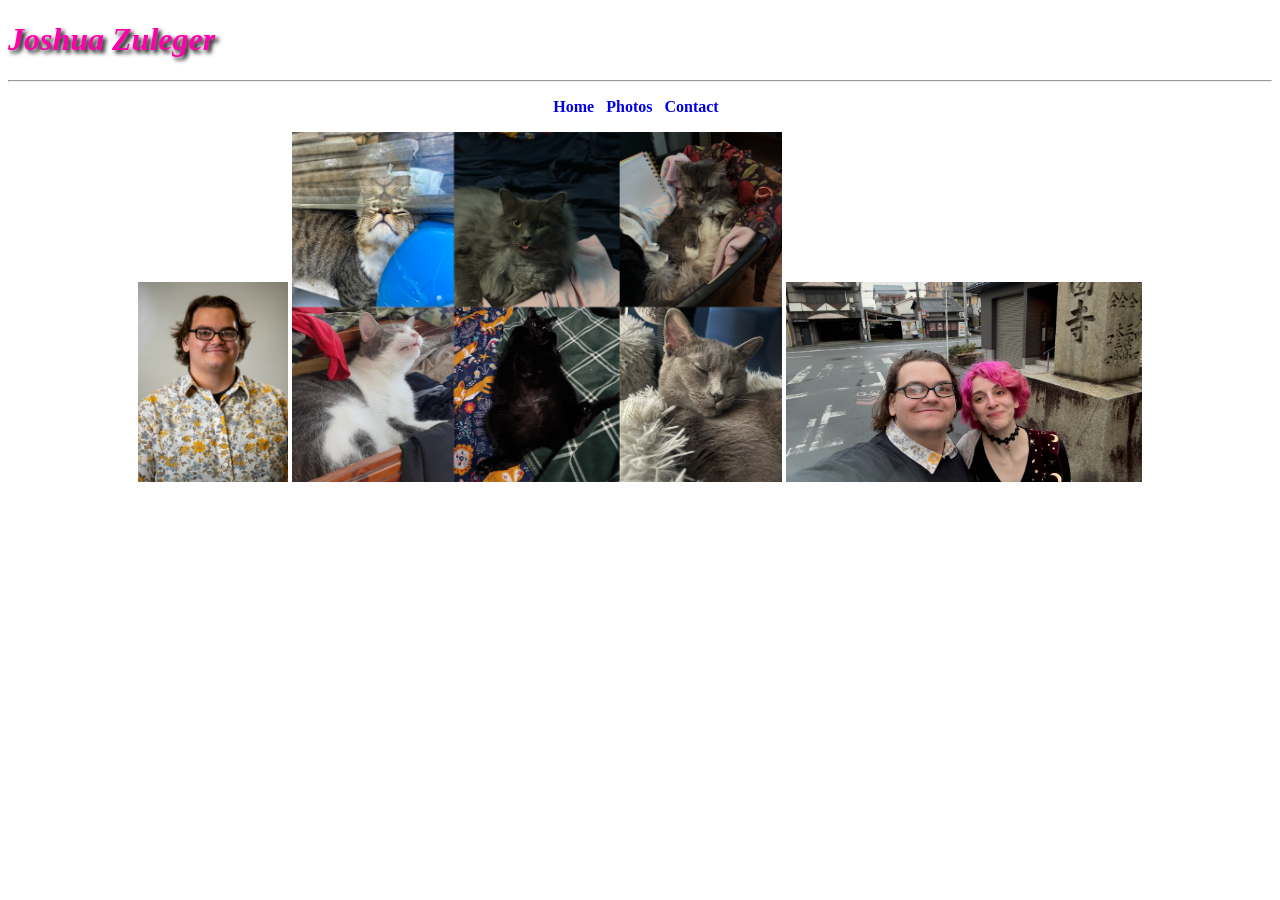
==== photos.html @ 9b6f1b41 "Update photos.html" ====
<!DOCTYPE html>
<html lang="en">
<head>
<title> 
  Joshua Zuleger's Photo Page
</title>
<meta charset="utf-8">
<!-- Going to add a favicon once I make one.
<link rel"icon" type="image/jpg" href="webIcon.png">
-->
<link rel="stylesheet" href="portfolio.css" type="text/css">
</head>
<body>
  <h1><name>Joshua Zuleger</h1>
  <hr>
  <nav>
    <p style="text-align: center;"> 
      <b> 
        <a href="index.html" >Home</a> &nbsp;
          <a href="photos.html" >Photos</a> &nbsp;
            <a href="mailto:zulegerj1@nku.edu" >Contact</a> &nbsp;
      </b>
    </p>
  </nav>
<main>
    <p style="text-align: center; ">
      <img src="images/headshot.jpg" height="200">
      <img src="images/collage.png" height="350">
      <img src="images/partner.jpg" height="200">
    </p>
</main>
</body>
</html>
---- portfolio.css ----
body {	background-color: #FFFFFF;
    color: #000000;
}

h1 {	background-color: #FFFFFF;
    color: #000000;
    text-shadow: 3px 3px 4px #000000;
}

nav a {   text-decoration: none;
}

h1 name{	background-color: #FFFFFF;
    color: #ff00aa;
    font-weight: bold;
    font-style: italic;
        text-align: center;
}

h2 {	background-color: #a3c359;
    color: #000000;
    font-weight: bold;
    text-align:left;
}
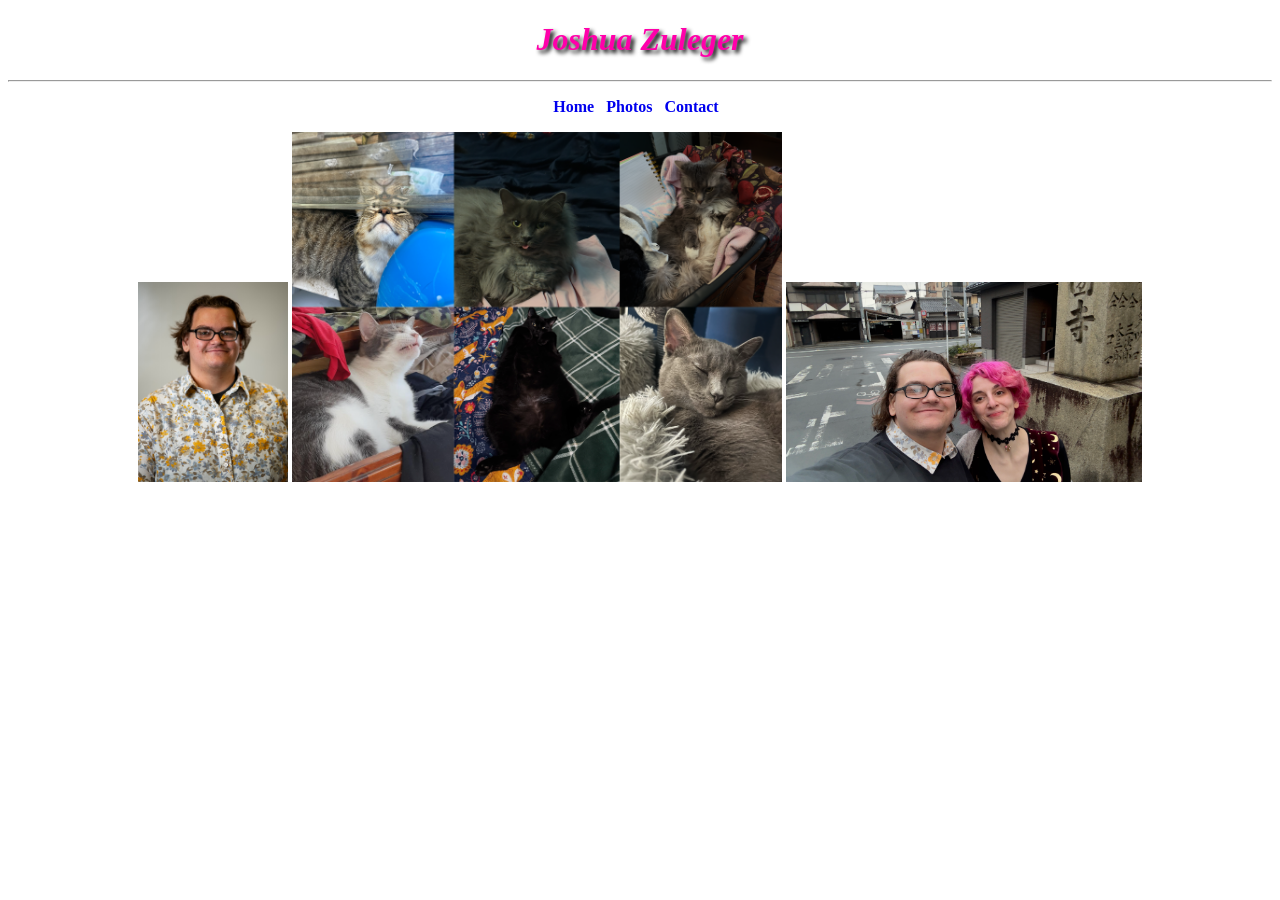
==== commit 2d49d13f: "Update photos.html" ====
--- a/photos.html
+++ b/photos.html
@@ -11,7 +11,7 @@
 <link rel="stylesheet" href="portfolio.css" type="text/css">
 </head>
 <body>
-  <h1><name>Joshua Zuleger</h1>
+    <h1 style="text-align: center;"><name>Joshua Zuleger</h1>
   <hr>
   <nav>
     <p style="text-align: center;"> 
--- a/portfolio.css
+++ b/portfolio.css
@@ -10,11 +10,10 @@
 nav a {   text-decoration: none;
 }
 
-h1 name{	background-color: #FFFFFF;
+h1 name{    background-color: #FFFFFF;
     color: #ff00aa;
     font-weight: bold;
     font-style: italic;
-        text-align: center;
 }
 
 h2 {	background-color: #a3c359;
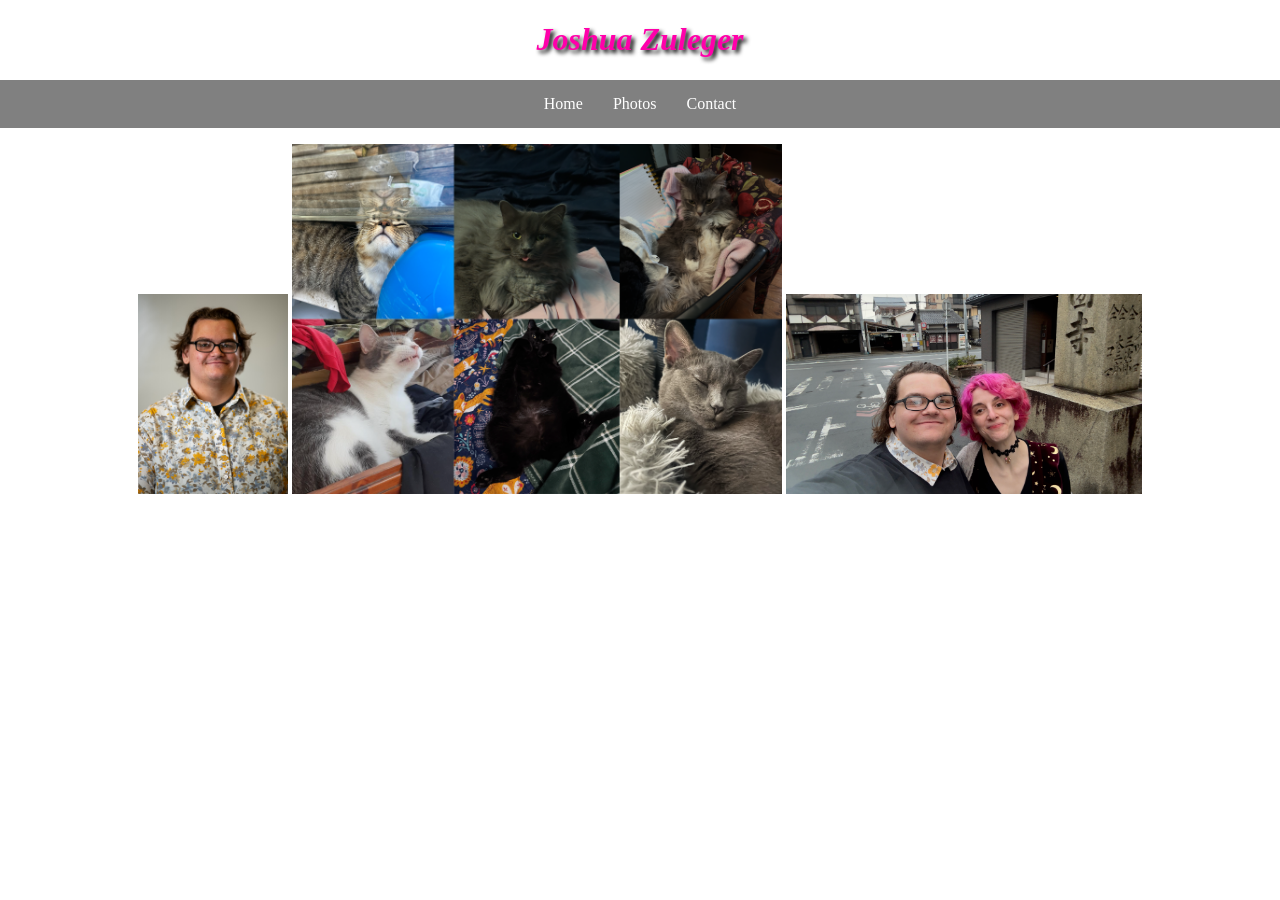
==== commit 39aa90b7: "Update photos.html" ====
--- a/photos.html
+++ b/photos.html
@@ -11,17 +11,14 @@
 <link rel="stylesheet" href="portfolio.css" type="text/css">
 </head>
 <body>
-    <h1 style="text-align: center;"><name>Joshua Zuleger</h1>
-  <hr>
-  <nav>
-    <p style="text-align: center;"> 
-      <b> 
-        <a href="index.html" >Home</a> &nbsp;
-          <a href="photos.html" >Photos</a> &nbsp;
-            <a href="mailto:zulegerj1@nku.edu" >Contact</a> &nbsp;
-      </b>
-    </p>
-  </nav>
+   <h1><name>Joshua Zuleger</h1>
+    <nav class="navBar">
+      <ul>
+        <li><a href="index.html">Home</a></li>
+        <li><a href="photos.html">Photos</a></li> 
+        <li><a href="mailto:zulegerj1@nku.edu">Contact</a></li>
+      </ul>
+    </nav>
 <main>
     <p style="text-align: center; ">
       <img src="images/headshot.jpg" height="200">
--- a/portfolio.css
+++ b/portfolio.css
@@ -1,21 +1,45 @@
 body {	background-color: #FFFFFF;
     color: #000000;
+    margin:0px;
+}
+main {
+    margin:0px;
 }
 
-h1 {	background-color: #FFFFFF;
+h1 {   background-color: #FFFFFF;
     color: #000000;
     text-shadow: 3px 3px 4px #000000;
+    text-align: center;
 }
 
-nav a {   text-decoration: none;
+.navBar a { color: white;  
+    text-decoration: none;
+    padding:15px;
+    display:block;
+    
+}
+.navBar a:hover{
+    background-color: hsl(0, 0%, 10%);
 }
 
-h1 name{    background-color: #FFFFFF;
+.navBar ul{ 
+    list-style: none;
+    background-color: gray;
+    padding:0px;
+    margin:0px;
+    display:flex;
+    justify-content:center;
+    overflow: hidden;
+}
+
+h1 name{ 
+    background-color: #FFFFFF;
     color: #ff00aa;
     font-weight: bold;
     font-style: italic;
+    padding:0px;
+    margin:0px;
 }
-
 h2 {	background-color: #a3c359;
     color: #000000;
     font-weight: bold;
